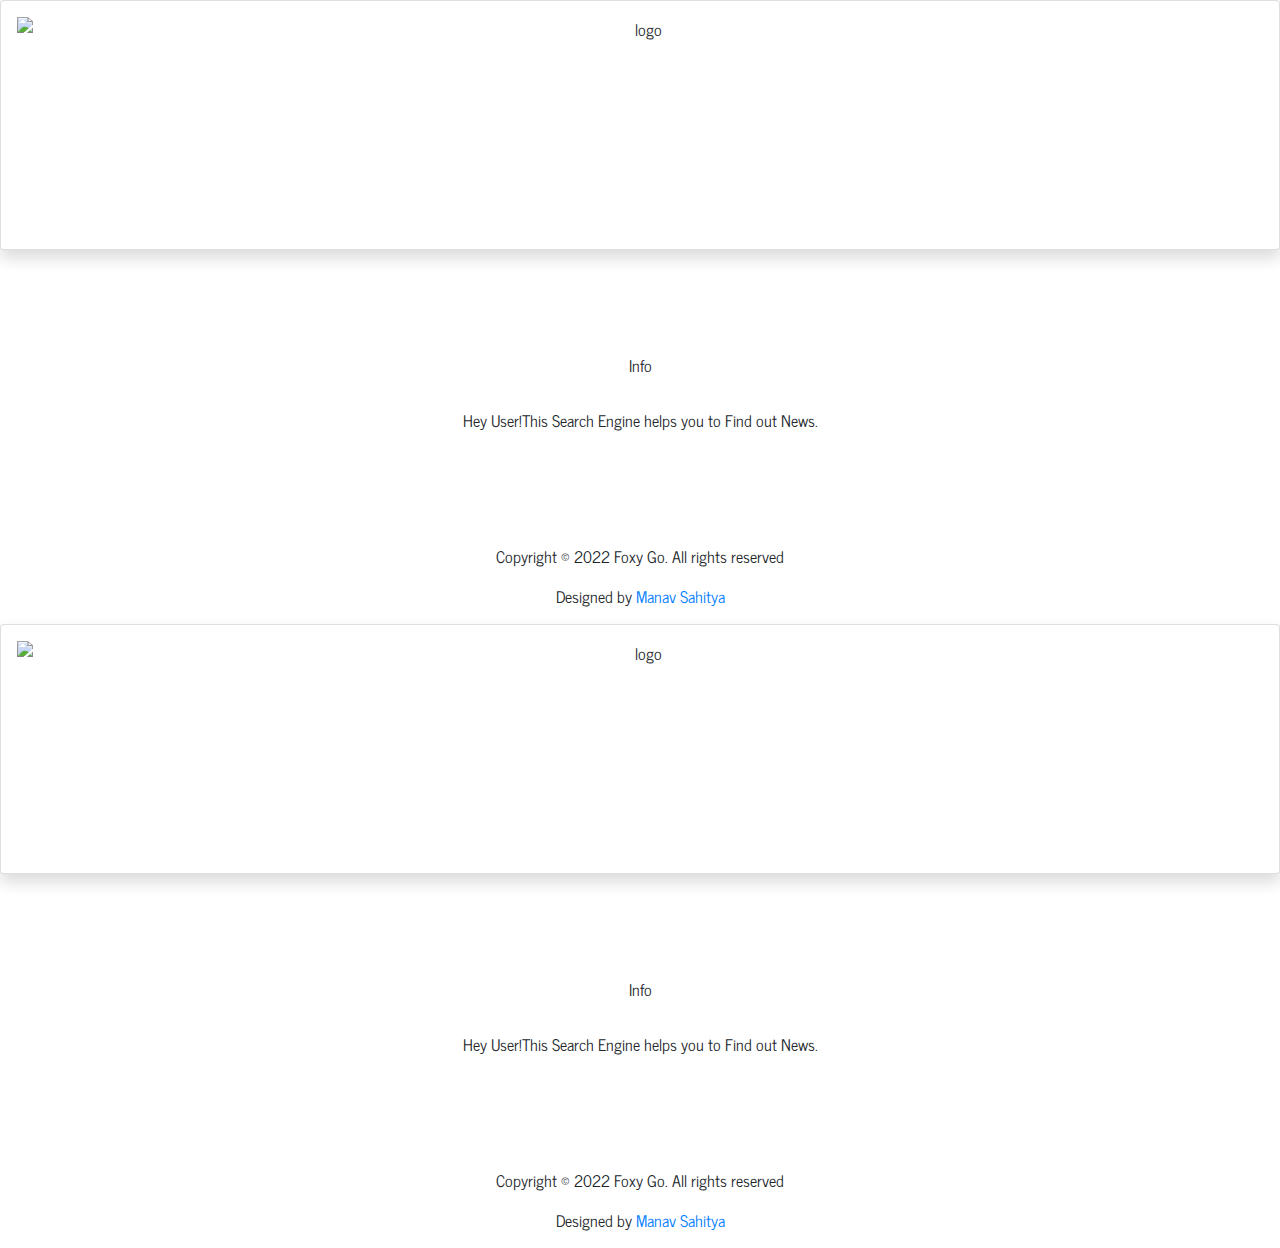
==== Index.html @ f9e04ee5 "Update and rename README.md to Index.html" ====
<!DOCTYPE html>
<html lang="en">
<head>
				<meta charset="UTF-8">
<meta name="viewport" content="width=device-width, initial-scale=1">

<meta name="description" content="Search Engine of News. Foxy Go.">

<meta name="author" content="Manav Sahitya">

<link rel="icon" href="https://media.discordapp.net/attachments/790814048378945536/940103382352429146/1644208488410.png">
				<title>Foxy Go</title>
</head>
<!-- links -->
	<link rel="stylesheet" href="https://stackpath.bootstrapcdn.com/bootstrap/4.3.1/css/bootstrap.min.css">
				
				
				<link rel="stylesheet" href="css/style.css">
		
		<link rel="preconnect" href="https://fonts.googleapis.com">
<link rel="preconnect" href="https://fonts.gstatic.com" crossorigin>
<link href="https://fonts.googleapis.com/css2?family=News+Cycle&display=swap" rel="stylesheet">
		
  <link rel="stylesheet" href="https://cdn.jsdelivr.net/npm/bootstrap-icons@1.3.0/font/bootstrap-icons.css">
  
	
<!-- Material Design Bootstrap -->
<link href="https://cdnjs.cloudflare.com/ajax/libs/mdbootstrap/4.19.0/css/mdb.min.css" rel="stylesheet"></link>
<!-- links ends -->
<body>
				<!-- Main -->
				<style>
								html,body{
				font-family: 'News Cycle', sans-serif;
			  scroll-behavior: smooth;
		
}

.ttop{
					background: linear-gradient(to right, #f32170, #ff6b08, #cf23cf, #eedd44); 
 -webkit-text-fill-color: transparent; 
 -webkit-background-clip: text; 
}


.logo{
				float:left;
}



.sq{
				color: lightblue;
}



				</style>
				<center>
								<div >
								<img src="https://media.discordapp.net/attachments/790814048378945536/940108350312562698/Photo_1644209668416.png" alt="logo" height="250" class="card  shadow p-3 mb-5 bg-#80deea rounded ">
							
							<br>
							
					<script async src="https://cse.google.com/cse.js?cx=69047b10735549a6e"></script>
<div class="gcse-search"></div>

	<br>
<a href="info.html"><button class="btn">Info</button></a>
<br>
<br>

<p>Hey User!This Search Engine helps you to Find out News.</p>

<br>
<br>
<img src="https://media.discordapp.net/attachments/790814048378945536/939130476847857684/1643974968529.png" alt="" height="120">
<br>
<br>
 <p class="copyright-text text-center">Copyright &copy; 2022 Foxy Go. All rights reserved</p>
                        <p class="copyright-text text-center">Designed by <a rel="nofollow" href="mailto: sahityamanav@gmail.com">Manav Sahitya</a></p>

				</center>
				<!-- Main ends -->
</body>
</html>
<!DOCTYPE html>
<html lang="en">
<head>
				<meta charset="UTF-8">
<meta name="viewport" content="width=device-width, initial-scale=1">

<meta name="description" content="Search Engine of News. Foxy Go.">

<meta name="author" content="Manav Sahitya">

<link rel="icon" href="https://media.discordapp.net/attachments/790814048378945536/940103382352429146/1644208488410.png">
				<title>Foxy Go</title>
</head>
<!-- links -->
	<link rel="stylesheet" href="https://stackpath.bootstrapcdn.com/bootstrap/4.3.1/css/bootstrap.min.css">
				
				
				<link rel="stylesheet" href="css/style.css">
		
		<link rel="preconnect" href="https://fonts.googleapis.com">
<link rel="preconnect" href="https://fonts.gstatic.com" crossorigin>
<link href="https://fonts.googleapis.com/css2?family=News+Cycle&display=swap" rel="stylesheet">
		
  <link rel="stylesheet" href="https://cdn.jsdelivr.net/npm/bootstrap-icons@1.3.0/font/bootstrap-icons.css">
  
	
<!-- Material Design Bootstrap -->
<link href="https://cdnjs.cloudflare.com/ajax/libs/mdbootstrap/4.19.0/css/mdb.min.css" rel="stylesheet"></link>
<!-- links ends -->
<body>
				<!-- Main -->
				<style>
								html,body{
				font-family: 'News Cycle', sans-serif;
			  scroll-behavior: smooth;
		
}

.ttop{
					background: linear-gradient(to right, #f32170, #ff6b08, #cf23cf, #eedd44); 
 -webkit-text-fill-color: transparent; 
 -webkit-background-clip: text; 
}


.logo{
				float:left;
}



.sq{
				color: lightblue;
}



				</style>
				<center>
								<div >
								<img src="https://media.discordapp.net/attachments/790814048378945536/940108350312562698/Photo_1644209668416.png" alt="logo" height="250" class="card  shadow p-3 mb-5 bg-#80deea rounded ">
							
							<br>
							
					<script async src="https://cse.google.com/cse.js?cx=69047b10735549a6e"></script>
<div class="gcse-search"></div>

	<br>
<a href="info.html"><button class="btn">Info</button></a>
<br>
<br>

<p>Hey User!This Search Engine helps you to Find out News.</p>

<br>
<br>
<img src="https://media.discordapp.net/attachments/790814048378945536/939130476847857684/1643974968529.png" alt="" height="120">
<br>
<br>
 <p class="copyright-text text-center">Copyright &copy; 2022 Foxy Go. All rights reserved</p>
                        <p class="copyright-text text-center">Designed by <a rel="nofollow" href="mailto: sahityamanav@gmail.com">Manav Sahitya</a></p>

				</center>
				<!-- Main ends -->
</body>
</html>
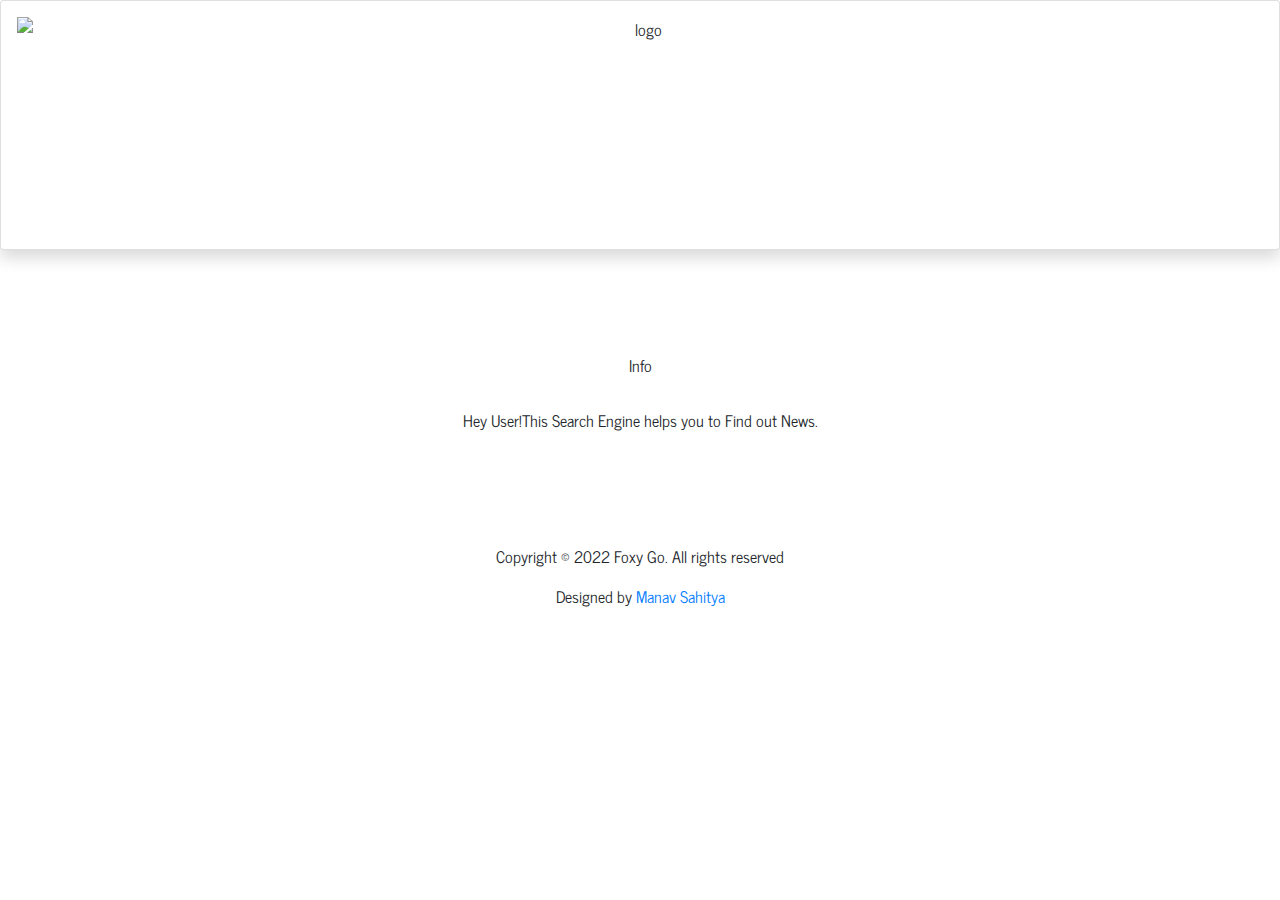
==== commit 875a7080: "Update Index.html" ====
--- a/Index.html
+++ b/Index.html
@@ -84,89 +84,3 @@
 				<!-- Main ends -->
 </body>
 </html>
-<!DOCTYPE html>
-<html lang="en">
-<head>
-				<meta charset="UTF-8">
-<meta name="viewport" content="width=device-width, initial-scale=1">
-
-<meta name="description" content="Search Engine of News. Foxy Go.">
-
-<meta name="author" content="Manav Sahitya">
-
-<link rel="icon" href="https://media.discordapp.net/attachments/790814048378945536/940103382352429146/1644208488410.png">
-				<title>Foxy Go</title>
-</head>
-<!-- links -->
-	<link rel="stylesheet" href="https://stackpath.bootstrapcdn.com/bootstrap/4.3.1/css/bootstrap.min.css">
-				
-				
-				<link rel="stylesheet" href="css/style.css">
-		
-		<link rel="preconnect" href="https://fonts.googleapis.com">
-<link rel="preconnect" href="https://fonts.gstatic.com" crossorigin>
-<link href="https://fonts.googleapis.com/css2?family=News+Cycle&display=swap" rel="stylesheet">
-		
-  <link rel="stylesheet" href="https://cdn.jsdelivr.net/npm/bootstrap-icons@1.3.0/font/bootstrap-icons.css">
-  
-	
-<!-- Material Design Bootstrap -->
-<link href="https://cdnjs.cloudflare.com/ajax/libs/mdbootstrap/4.19.0/css/mdb.min.css" rel="stylesheet"></link>
-<!-- links ends -->
-<body>
-				<!-- Main -->
-				<style>
-								html,body{
-				font-family: 'News Cycle', sans-serif;
-			  scroll-behavior: smooth;
-		
-}
-
-.ttop{
-					background: linear-gradient(to right, #f32170, #ff6b08, #cf23cf, #eedd44); 
- -webkit-text-fill-color: transparent; 
- -webkit-background-clip: text; 
-}
-
-
-.logo{
-				float:left;
-}
-
-
-
-.sq{
-				color: lightblue;
-}
-
-
-
-				</style>
-				<center>
-								<div >
-								<img src="https://media.discordapp.net/attachments/790814048378945536/940108350312562698/Photo_1644209668416.png" alt="logo" height="250" class="card  shadow p-3 mb-5 bg-#80deea rounded ">
-							
-							<br>
-							
-					<script async src="https://cse.google.com/cse.js?cx=69047b10735549a6e"></script>
-<div class="gcse-search"></div>
-
-	<br>
-<a href="info.html"><button class="btn">Info</button></a>
-<br>
-<br>
-
-<p>Hey User!This Search Engine helps you to Find out News.</p>
-
-<br>
-<br>
-<img src="https://media.discordapp.net/attachments/790814048378945536/939130476847857684/1643974968529.png" alt="" height="120">
-<br>
-<br>
- <p class="copyright-text text-center">Copyright &copy; 2022 Foxy Go. All rights reserved</p>
-                        <p class="copyright-text text-center">Designed by <a rel="nofollow" href="mailto: sahityamanav@gmail.com">Manav Sahitya</a></p>
-
-				</center>
-				<!-- Main ends -->
-</body>
-</html>
